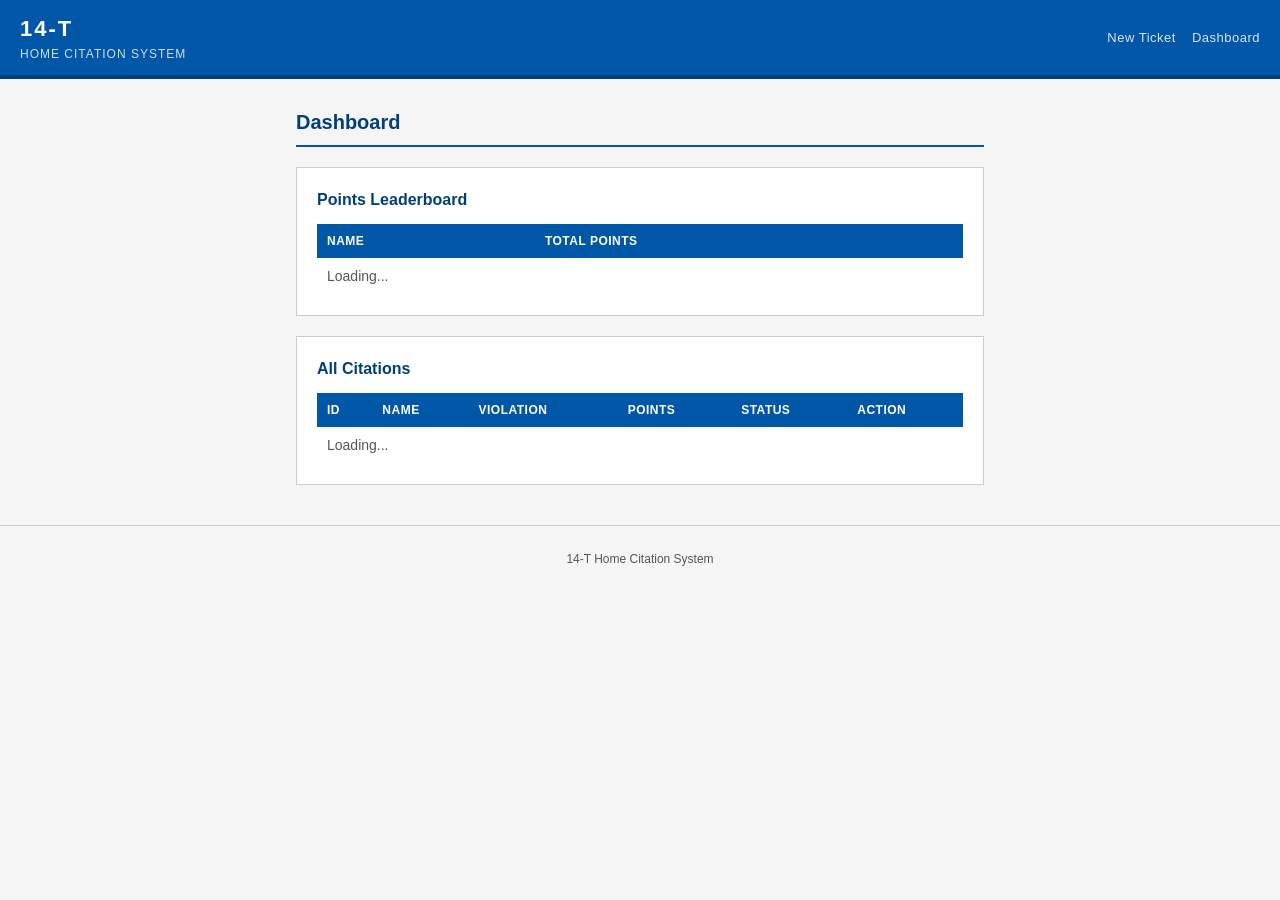
==== public/dashboard.html @ 35bc6b5e "Add initial dashboard HTML layout" ====
<!-- public/dashboard.html -->
<!-- 14-T Dashboard -->
<!DOCTYPE html>
<html lang="en">
<head>
  <meta charset="UTF-8">
  <meta name="viewport" content="width=device-width, initial-scale=1.0">
  <title>14-T — Dashboard</title>
  <link rel="stylesheet" href="style.css">
</head>
<body>
  <header>
    <div>
      <div class="logo">14-T</div>
      <div class="tagline">Home Citation System</div>
    </div>
    <nav>
      <a href="index.html">New Ticket</a>
      <a href="dashboard.html">Dashboard</a>
    </nav>
  </header>

  <main id="dashboard">
    <h1>Dashboard</h1>

    <div class="card">
      <h2>Points Leaderboard</h2>
      <table>
        <thead>
          <tr>
            <th>Name</th>
            <th>Total Points</th>
          </tr>
        </thead>
        <tbody id="leaderboard">
          <tr><td colspan="2" style="color:var(--muted)">Loading...</td></tr>
        </tbody>
      </table>
    </div>

    <div class="card">
      <h2>All Citations</h2>
      <table>
        <thead>
          <tr>
            <th>ID</th>
            <th>Name</th>
            <th>Violation</th>
            <th>Points</th>
            <th>Status</th>
            <th>Action</th>
          </tr>
        </thead>
        <tbody id="tickets-table">
          <tr><td colspan="6" style="color:var(--muted)">Loading...</td></tr>
        </tbody>
      </table>
    </div>
  </main>

  <footer>14-T Home Citation System</footer>
  <script src="app.js"></script>
</body>
</html>
---- public/style.css ----
/* public/style.css */
/* 14-T Stylesheet */

:root {
  --blue: #0057a8;
  --blue-dark: #003f7a;
  --blue-light: #e8f0fb;
  --accent: #d94f00;
  --text: #111111;
  --muted: #555555;
  --border: #cccccc;
  --bg: #f5f5f5;
  --white: #ffffff;
  --warn: #e6a000;
  --success: #2a7a2a;
}

* {
  box-sizing: border-box;
  margin: 0;
  padding: 0;
}

body {
  font-family: "Helvetica Neue", Helvetica, Arial, sans-serif;
  font-size: 15px;
  background: var(--bg);
  color: var(--text);
  line-height: 1.5;
}

header {
  background: var(--blue);
  color: var(--white);
  padding: 12px 20px;
  display: flex;
  align-items: center;
  gap: 14px;
  border-bottom: 4px solid var(--blue-dark);
}

header .logo {
  font-size: 22px;
  font-weight: 700;
  letter-spacing: 2px;
}

header .tagline {
  font-size: 12px;
  opacity: 0.8;
  letter-spacing: 1px;
  text-transform: uppercase;
}

header nav {
  margin-left: auto;
  display: flex;
  gap: 16px;
}

header nav a {
  color: var(--white);
  text-decoration: none;
  font-size: 13px;
  opacity: 0.85;
  letter-spacing: 0.5px;
}

header nav a:hover {
  opacity: 1;
  text-decoration: underline;
}

main {
  max-width: 720px;
  margin: 28px auto;
  padding: 0 16px;
}

h1 {
  font-size: 20px;
  font-weight: 700;
  color: var(--blue-dark);
  margin-bottom: 20px;
  padding-bottom: 8px;
  border-bottom: 2px solid var(--blue);
}

h2 {
  font-size: 16px;
  font-weight: 700;
  color: var(--blue-dark);
  margin-bottom: 12px;
}

label {
  display: block;
  font-size: 13px;
  font-weight: 600;
  margin-bottom: 4px;
  color: var(--text);
}

label .req {
  color: var(--accent);
  margin-left: 2px;
}

label .opt {
  color: var(--muted);
  font-weight: 400;
  font-size: 12px;
  margin-left: 4px;
}

input[type="text"],
input[type="file"],
select,
textarea {
  width: 100%;
  padding: 8px 10px;
  border: 1px solid var(--border);
  font-size: 14px;
  font-family: inherit;
  background: var(--white);
  color: var(--text);
  margin-bottom: 16px;
}

input[type="text"]:focus,
select:focus,
textarea:focus {
  outline: 2px solid var(--blue);
  border-color: var(--blue);
}

textarea {
  resize: vertical;
  min-height: 80px;
}

button {
  background: var(--blue);
  color: var(--white);
  border: none;
  padding: 10px 22px;
  font-size: 14px;
  font-weight: 600;
  cursor: pointer;
  font-family: inherit;
  letter-spacing: 0.5px;
}

button:hover {
  background: var(--blue-dark);
}

button.secondary {
  background: var(--white);
  color: var(--blue);
  border: 1px solid var(--blue);
}

button.secondary:hover {
  background: var(--blue-light);
}

button.danger {
  background: var(--accent);
}

button.danger:hover {
  background: #b54000;
}

button.success {
  background: var(--success);
}

.field-group {
  margin-bottom: 4px;
}

.row {
  display: flex;
  gap: 12px;
}

.row > * {
  flex: 1;
}

.card {
  background: var(--white);
  border: 1px solid var(--border);
  padding: 20px;
  margin-bottom: 20px;
}

.badge {
  display: inline-block;
  padding: 2px 8px;
  font-size: 12px;
  font-weight: 700;
  letter-spacing: 0.5px;
  text-transform: uppercase;
}

.badge.warning { background: var(--warn); color: var(--white); }
.badge.minor { background: var(--blue-light); color: var(--blue-dark); }
.badge.major { background: var(--blue); color: var(--white); }
.badge.severe { background: var(--accent); color: var(--white); }
.badge.open { background: #ddd; color: #333; }
.badge.resolved { background: var(--success); color: var(--white); }
.badge.flagged { background: var(--warn); color: #333; }

.ticket-header {
  background: var(--blue);
  color: var(--white);
  padding: 14px 20px;
  margin-bottom: 0;
}

.ticket-header .ticket-id {
  font-size: 12px;
  opacity: 0.75;
  letter-spacing: 1px;
}

.ticket-header .ticket-name {
  font-size: 22px;
  font-weight: 700;
  margin: 4px 0;
}

.ticket-body {
  border: 1px solid var(--border);
  border-top: none;
  padding: 20px;
  background: var(--white);
}

.ticket-photo {
  width: 100%;
  max-height: 300px;
  object-fit: cover;
  border: 1px solid var(--border);
  margin-bottom: 16px;
  display: block;
}

.info-row {
  display: flex;
  gap: 8px;
  margin-bottom: 8px;
  font-size: 14px;
}

.info-row .label {
  font-weight: 600;
  min-width: 130px;
  color: var(--muted);
  font-size: 13px;
}

.points-big {
  font-size: 40px;
  font-weight: 700;
  color: var(--accent);
  line-height: 1;
}

.points-label {
  font-size: 12px;
  text-transform: uppercase;
  letter-spacing: 1px;
  color: var(--muted);
}

table {
  width: 100%;
  border-collapse: collapse;
  font-size: 14px;
}

table th {
  background: var(--blue);
  color: var(--white);
  padding: 8px 10px;
  text-align: left;
  font-size: 12px;
  letter-spacing: 0.5px;
  text-transform: uppercase;
}

table td {
  padding: 8px 10px;
  border-bottom: 1px solid var(--border);
}

table tr:last-child td {
  border-bottom: none;
}

table tr:nth-child(even) td {
  background: var(--blue-light);
}

table a {
  color: var(--blue);
}

.leaderboard-rank {
  font-weight: 700;
  color: var(--muted);
  width: 28px;
  display: inline-block;
}

.appeal-box {
  background: #fff8e6;
  border: 1px solid var(--warn);
  padding: 14px;
  margin-top: 16px;
}

.msg {
  padding: 10px 14px;
  margin-bottom: 16px;
  font-size: 14px;
  font-weight: 600;
}

.msg.error { background: #fde8e8; color: var(--accent); border-left: 4px solid var(--accent); }
.msg.ok { background: #e8f5e8; color: var(--success); border-left: 4px solid var(--success); }

.scan-btn-row {
  display: flex;
  gap: 10px;
  align-items: center;
  margin-bottom: 16px;
}

#video-container {
  display: none;
  margin-bottom: 16px;
}

#video-container video {
  width: 100%;
  border: 1px solid var(--border);
}

.divider {
  border: none;
  border-top: 1px solid var(--border);
  margin: 20px 0;
}

footer {
  text-align: center;
  font-size: 12px;
  color: var(--muted);
  padding: 24px 16px;
  border-top: 1px solid var(--border);
  margin-top: 40px;
}

@media print {
  body { background: white; font-size: 12px; }
  header, footer, nav, button, .no-print { display: none !important; }
  main { margin: 0; padding: 0; max-width: 100%; }
  .ticket-header { background: black !important; -webkit-print-color-adjust: exact; }
}
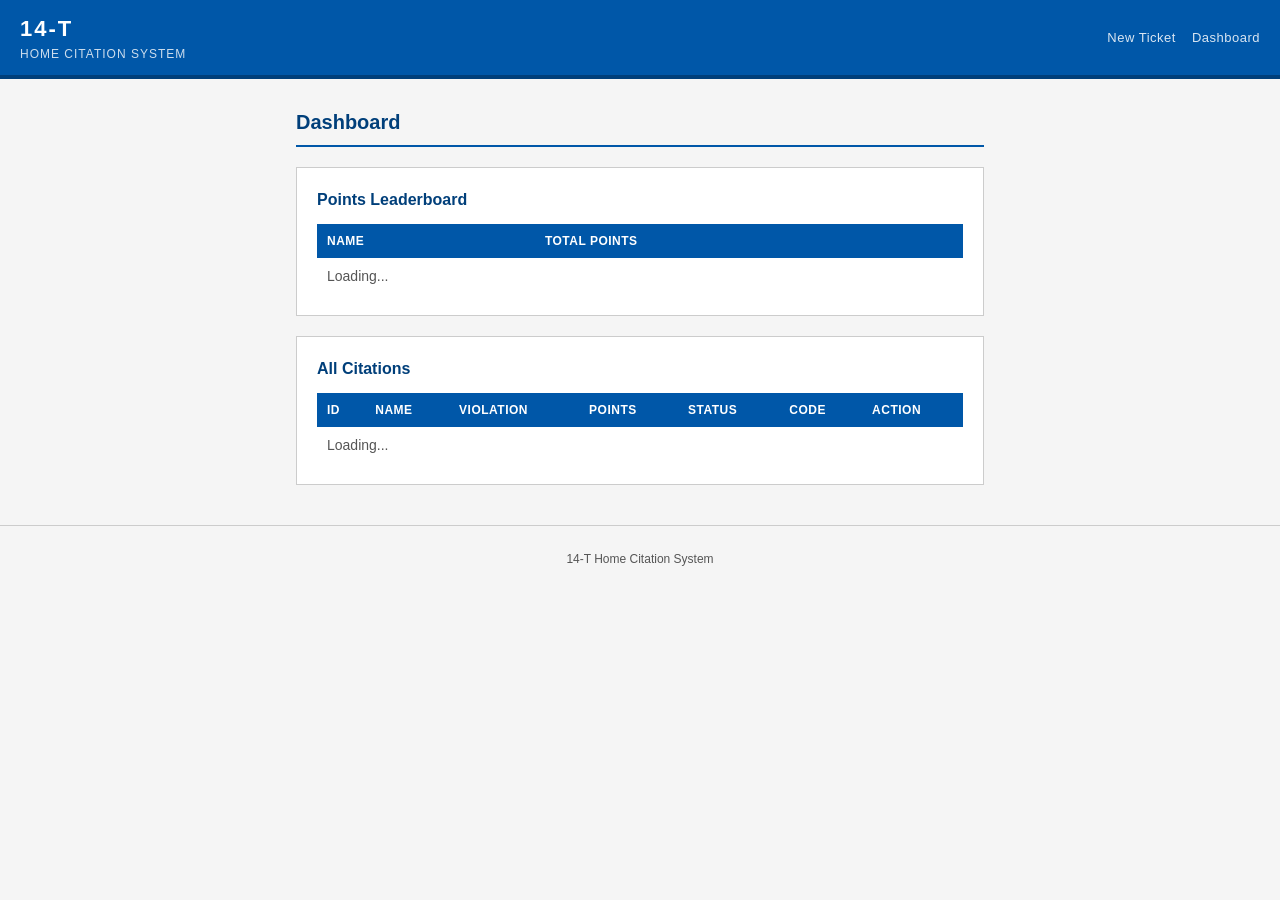
==== commit 44c9e4de: "Add 'Code' column to dashboard table" ====
--- a/public/dashboard.html
+++ b/public/dashboard.html
@@ -48,6 +48,7 @@
             <th>Violation</th>
             <th>Points</th>
             <th>Status</th>
+            <th>Code</th>
             <th>Action</th>
           </tr>
         </thead>
--- a/public/style.css
+++ b/public/style.css
@@ -213,6 +213,7 @@
 .badge.open { background: #ddd; color: #333; }
 .badge.resolved { background: var(--success); color: var(--white); }
 .badge.flagged { background: var(--warn); color: #333; }
+.badge.locked { background: #555; color: var(--white); }
 
 .ticket-header {
   background: var(--blue);
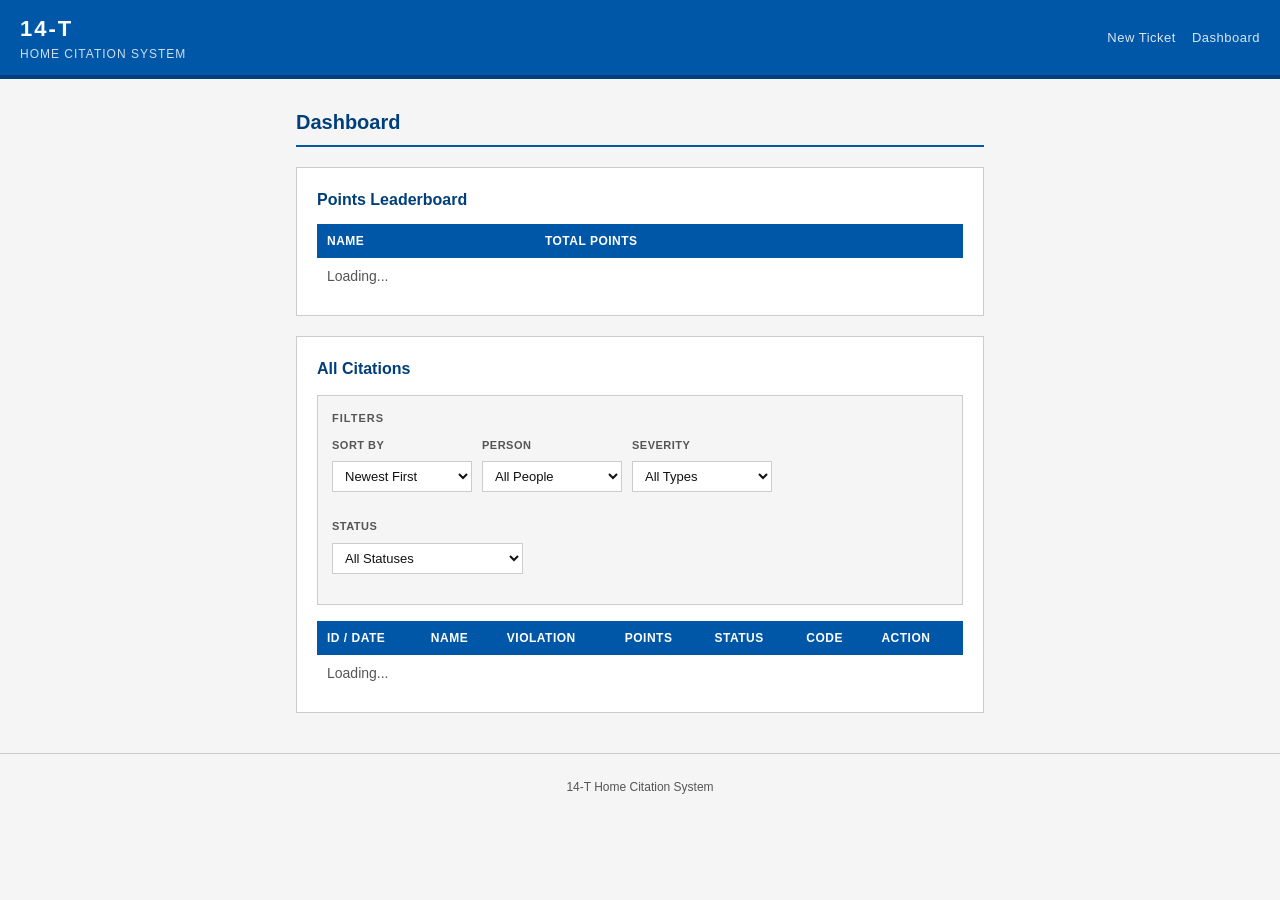
==== commit c6568058: "Enhance dashboard with filters and layout adjustments" ====
--- a/public/dashboard.html
+++ b/public/dashboard.html
@@ -39,11 +39,69 @@
     </div>
 
     <div class="card">
-      <h2>All Citations</h2>
+      <div style="display:flex;align-items:center;justify-content:space-between;margin-bottom:14px;flex-wrap:wrap;gap:10px;">
+        <h2 style="margin-bottom:0;">All Citations</h2>
+        <span id="tickets-count" style="font-size:13px;color:var(--muted);"></span>
+      </div>
+
+      <!-- Filter Bar -->
+      <div style="background:var(--bg);border:1px solid var(--border);padding:14px;margin-bottom:16px;">
+        <div style="font-size:11px;font-weight:700;text-transform:uppercase;letter-spacing:1px;color:var(--muted);margin-bottom:10px;">Filters</div>
+        <div style="display:flex;flex-wrap:wrap;gap:10px;align-items:flex-end;">
+
+          <div style="display:flex;flex-direction:column;gap:4px;min-width:140px;">
+            <label style="font-size:11px;font-weight:600;color:var(--muted);text-transform:uppercase;letter-spacing:0.5px;">Sort By</label>
+            <select id="f-sort" style="font-size:13px;padding:6px 8px;border:1px solid var(--border);">
+              <option value="newest">Newest First</option>
+              <option value="oldest">Oldest First</option>
+              <option value="person">Person A–Z</option>
+              <option value="points-high">Most Points</option>
+              <option value="points-low">Fewest Points</option>
+            </select>
+          </div>
+
+          <div style="display:flex;flex-direction:column;gap:4px;min-width:140px;">
+            <label style="font-size:11px;font-weight:600;color:var(--muted);text-transform:uppercase;letter-spacing:0.5px;">Person</label>
+            <select id="f-person" style="font-size:13px;padding:6px 8px;border:1px solid var(--border);">
+              <option value="">All People</option>
+            </select>
+          </div>
+
+          <div style="display:flex;flex-direction:column;gap:4px;min-width:140px;">
+            <label style="font-size:11px;font-weight:600;color:var(--muted);text-transform:uppercase;letter-spacing:0.5px;">Severity</label>
+            <select id="f-severity" style="font-size:13px;padding:6px 8px;border:1px solid var(--border);">
+              <option value="">All Types</option>
+              <option value="notice">Notice</option>
+              <option value="warning">Warning</option>
+              <option value="removal">Removal Notice</option>
+              <option value="minor">Minor</option>
+              <option value="major">Major</option>
+              <option value="severe">Severe</option>
+              <option value="contest">Contested</option>
+            </select>
+          </div>
+
+          <div style="display:flex;flex-direction:column;gap:4px;min-width:160px;">
+            <label style="font-size:11px;font-weight:600;color:var(--muted);text-transform:uppercase;letter-spacing:0.5px;">Status</label>
+            <select id="f-status" style="font-size:13px;padding:6px 8px;border:1px solid var(--border);">
+              <option value="">All Statuses</option>
+              <option value="open">Open</option>
+              <option value="appeal">Needs Response (Appeal)</option>
+              <option value="reply">Follow-up Reply</option>
+              <option value="locked">Locked</option>
+              <option value="declined">Declined</option>
+              <option value="resolved">Resolved</option>
+            </select>
+          </div>
+
+          <button id="filter-clear" class="secondary" onclick="clearFilters()" style="display:none;padding:6px 14px;font-size:13px;align-self:flex-end;">✕ Clear Filters</button>
+        </div>
+      </div>
+
       <table>
         <thead>
           <tr>
-            <th>ID</th>
+            <th>ID / Date</th>
             <th>Name</th>
             <th>Violation</th>
             <th>Points</th>
@@ -53,7 +111,7 @@
           </tr>
         </thead>
         <tbody id="tickets-table">
-          <tr><td colspan="6" style="color:var(--muted)">Loading...</td></tr>
+          <tr><td colspan="7" style="color:var(--muted)">Loading...</td></tr>
         </tbody>
       </table>
     </div>
--- a/public/style.css
+++ b/public/style.css
@@ -207,6 +207,9 @@
 }
 
 .badge.warning { background: var(--warn); color: var(--white); }
+.badge.notice { background: #e0e0e0; color: #333; }
+.badge.removal { background: #7b3f00; color: var(--white); }
+.badge.contest { background: #6a0dad; color: var(--white); }
 .badge.minor { background: var(--blue-light); color: var(--blue-dark); }
 .badge.major { background: var(--blue); color: var(--white); }
 .badge.severe { background: var(--accent); color: var(--white); }
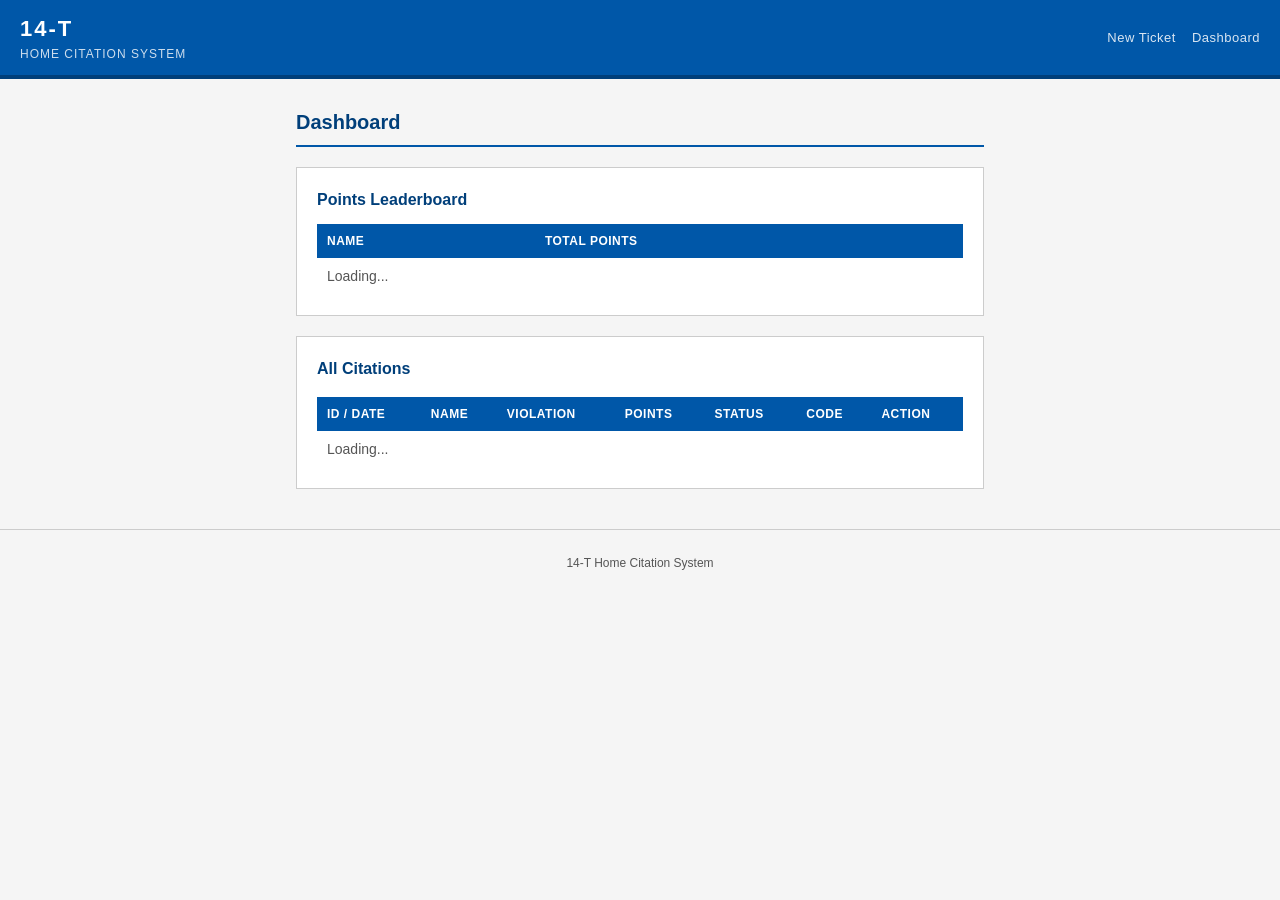
==== commit 4d844f1b: "Remove filter bar from dashboard.html" ====
--- a/public/dashboard.html
+++ b/public/dashboard.html
@@ -45,58 +45,7 @@
       </div>
 
       <!-- Filter Bar -->
-      <div style="background:var(--bg);border:1px solid var(--border);padding:14px;margin-bottom:16px;">
-        <div style="font-size:11px;font-weight:700;text-transform:uppercase;letter-spacing:1px;color:var(--muted);margin-bottom:10px;">Filters</div>
-        <div style="display:flex;flex-wrap:wrap;gap:10px;align-items:flex-end;">
-
-          <div style="display:flex;flex-direction:column;gap:4px;min-width:140px;">
-            <label style="font-size:11px;font-weight:600;color:var(--muted);text-transform:uppercase;letter-spacing:0.5px;">Sort By</label>
-            <select id="f-sort" style="font-size:13px;padding:6px 8px;border:1px solid var(--border);">
-              <option value="newest">Newest First</option>
-              <option value="oldest">Oldest First</option>
-              <option value="person">Person A–Z</option>
-              <option value="points-high">Most Points</option>
-              <option value="points-low">Fewest Points</option>
-            </select>
-          </div>
-
-          <div style="display:flex;flex-direction:column;gap:4px;min-width:140px;">
-            <label style="font-size:11px;font-weight:600;color:var(--muted);text-transform:uppercase;letter-spacing:0.5px;">Person</label>
-            <select id="f-person" style="font-size:13px;padding:6px 8px;border:1px solid var(--border);">
-              <option value="">All People</option>
-            </select>
-          </div>
-
-          <div style="display:flex;flex-direction:column;gap:4px;min-width:140px;">
-            <label style="font-size:11px;font-weight:600;color:var(--muted);text-transform:uppercase;letter-spacing:0.5px;">Severity</label>
-            <select id="f-severity" style="font-size:13px;padding:6px 8px;border:1px solid var(--border);">
-              <option value="">All Types</option>
-              <option value="notice">Notice</option>
-              <option value="warning">Warning</option>
-              <option value="removal">Removal Notice</option>
-              <option value="minor">Minor</option>
-              <option value="major">Major</option>
-              <option value="severe">Severe</option>
-              <option value="contest">Contested</option>
-            </select>
-          </div>
-
-          <div style="display:flex;flex-direction:column;gap:4px;min-width:160px;">
-            <label style="font-size:11px;font-weight:600;color:var(--muted);text-transform:uppercase;letter-spacing:0.5px;">Status</label>
-            <select id="f-status" style="font-size:13px;padding:6px 8px;border:1px solid var(--border);">
-              <option value="">All Statuses</option>
-              <option value="open">Open</option>
-              <option value="appeal">Needs Response (Appeal)</option>
-              <option value="reply">Follow-up Reply</option>
-              <option value="locked">Locked</option>
-              <option value="declined">Declined</option>
-              <option value="resolved">Resolved</option>
-            </select>
-          </div>
-
-          <button id="filter-clear" class="secondary" onclick="clearFilters()" style="display:none;padding:6px 14px;font-size:13px;align-self:flex-end;">✕ Clear Filters</button>
-        </div>
-      </div>
+      <div id="filter-bar" style="margin-bottom:16px;"></div>
 
       <table>
         <thead>
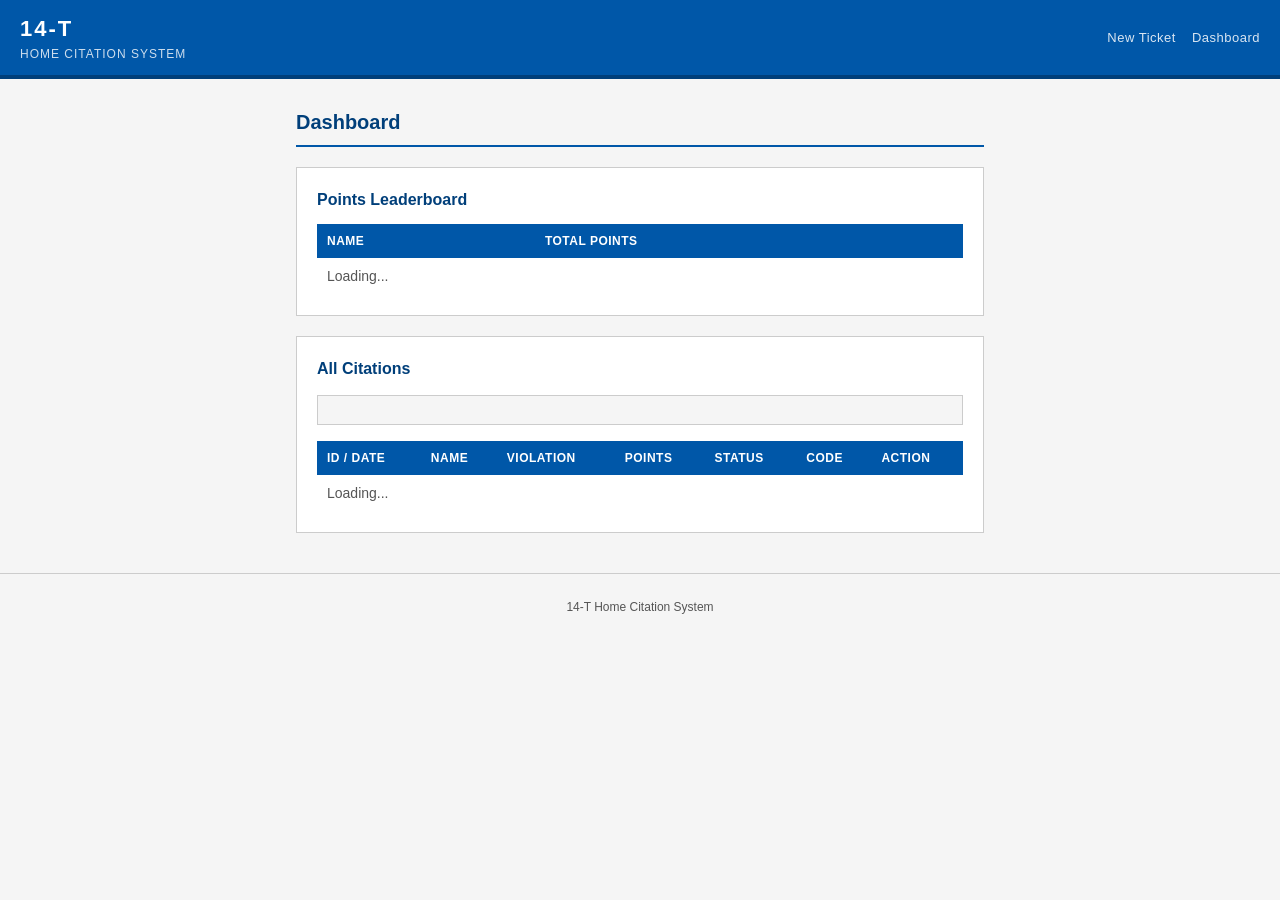
==== commit 43c56ce9: "Enhance filter bar layout in dashboard.html Updated filter bar styling and structure." ====
--- a/public/dashboard.html
+++ b/public/dashboard.html
@@ -45,7 +45,9 @@
       </div>
 
       <!-- Filter Bar -->
-      <div id="filter-bar" style="margin-bottom:16px;"></div>
+      <div style="background:var(--bg);border:1px solid var(--border);padding:14px 16px;margin-bottom:16px;">
+        <div id="filter-bar"></div>
+      </div>
 
       <table>
         <thead>
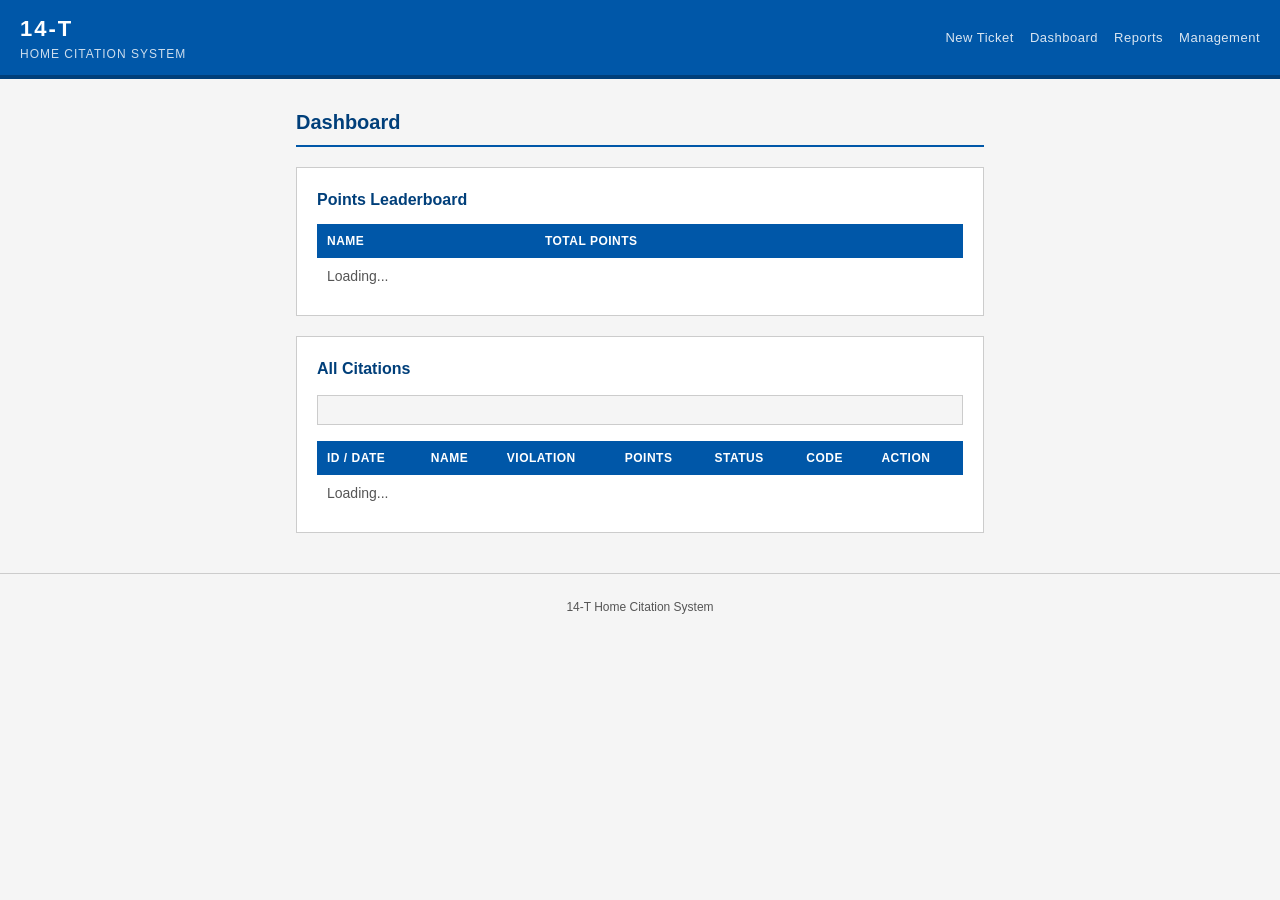
==== commit 35ca5dce: "Update navigation links in dashboard.html Added links to Reports and Management pages in the navigat" ====
--- a/public/dashboard.html
+++ b/public/dashboard.html
@@ -17,6 +17,9 @@
     <nav>
       <a href="index.html">New Ticket</a>
       <a href="dashboard.html">Dashboard</a>
+      <a href="reports.html">Reports</a>
+      <a href="management.html">Management</a>
+      
     </nav>
   </header>
 
--- a/public/style.css
+++ b/public/style.css
@@ -209,7 +209,6 @@
 .badge.warning { background: var(--warn); color: var(--white); }
 .badge.notice { background: #e0e0e0; color: #333; }
 .badge.removal { background: #7b3f00; color: var(--white); }
-.badge.contest { background: #6a0dad; color: var(--white); }
 .badge.minor { background: var(--blue-light); color: var(--blue-dark); }
 .badge.major { background: var(--blue); color: var(--white); }
 .badge.severe { background: var(--accent); color: var(--white); }
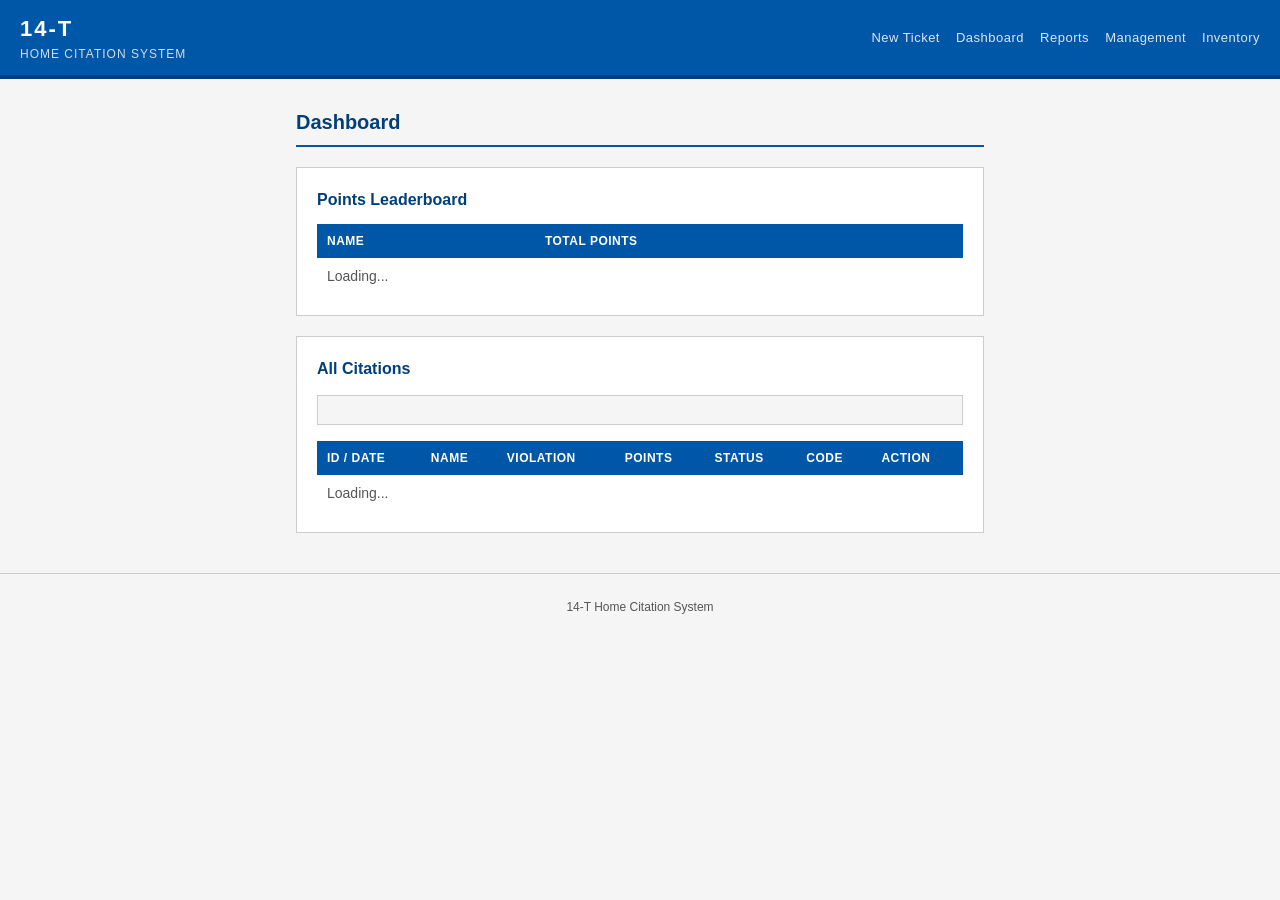
==== commit 91b35d6c: "Add Inventory link to dashboard navigation" ====
--- a/public/dashboard.html
+++ b/public/dashboard.html
@@ -19,7 +19,7 @@
       <a href="dashboard.html">Dashboard</a>
       <a href="reports.html">Reports</a>
       <a href="management.html">Management</a>
-      
+      <a href="impounds.html">Inventory</a>
     </nav>
   </header>
 
